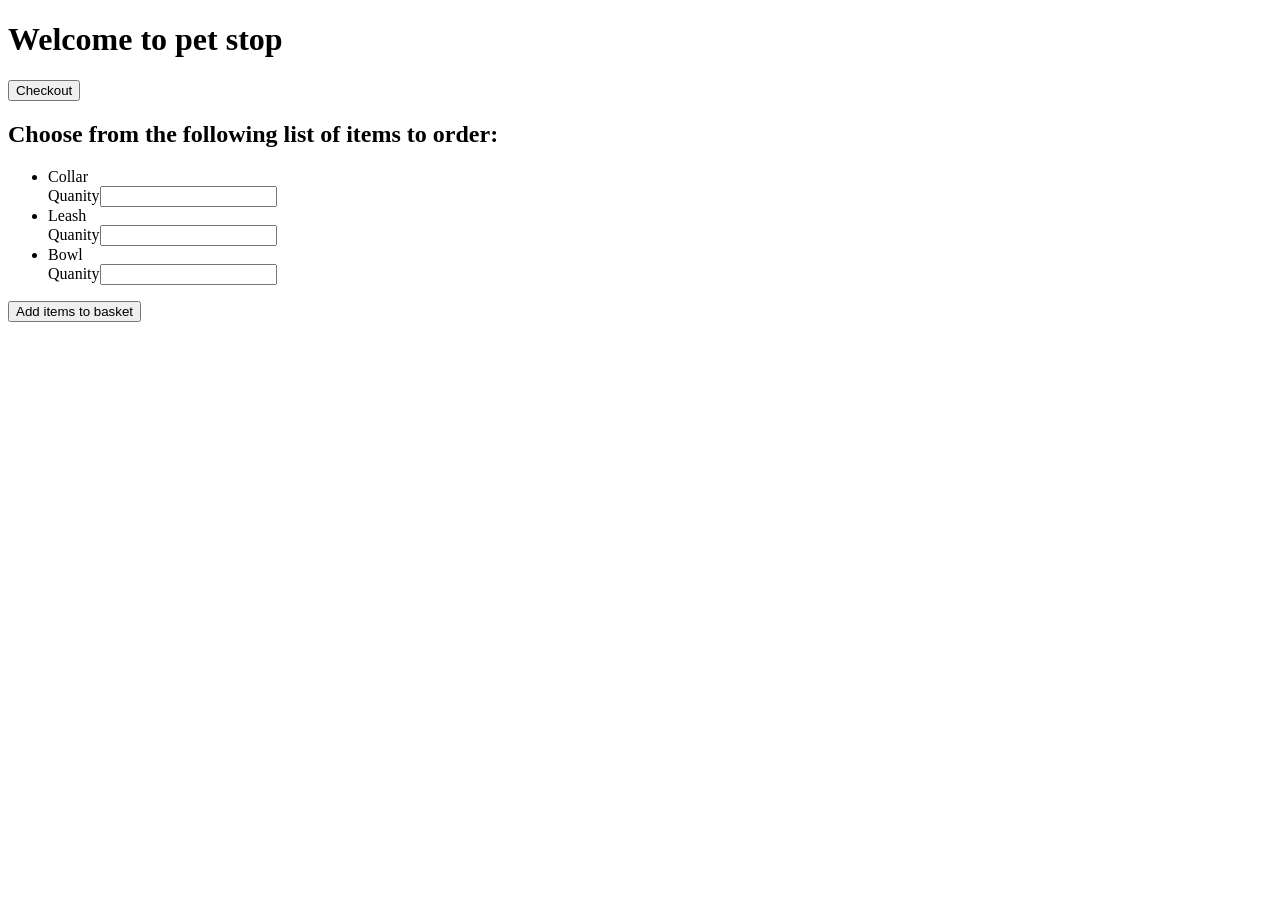
==== frontend/index.html @ eb8e64b0 "built frontend with custom forms to send post request to backend for orders" ====
<!DOCTYPE html>
<html>
    <head>
        <title> Pet Stop</title>
    </head>

    <body>
        <h1>Welcome to pet stop</h1>
        <button onclick="document.location='./orderPage.html'">Checkout</button>
        <h2>Choose from the following list of items to order:</h2>

        <ul>
            <li>Collar</li><label for="collarQuantity">Quanity</label><input type="number" id="collarQuantity">
            <li>Leash</li><label for="leashQuantity">Quanity</label><input type="number" id="leashQuantity">
            <li>Bowl</li><label for="bowlQuantity">Quanity</label><input type="number" id="bowlQuantity">
        </ul>

        <button onclick="saveItems()">Add items to basket</button>

        <script src="./basket.js"></script>
    </body>
</html>
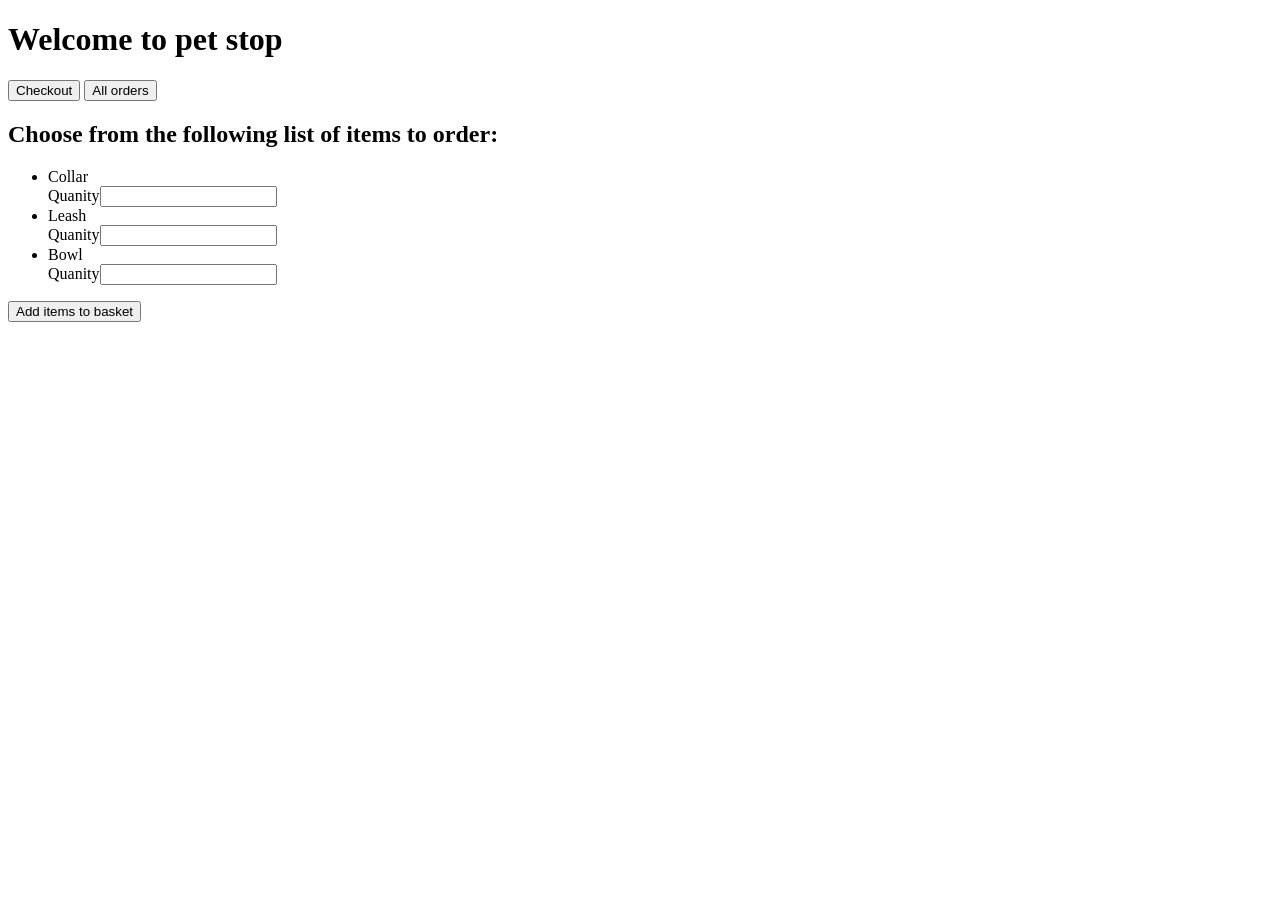
==== commit 7c9ac5ec: "render html table from json response" ====
--- a/frontend/index.html
+++ b/frontend/index.html
@@ -7,6 +7,7 @@
     <body>
         <h1>Welcome to pet stop</h1>
         <button onclick="document.location='./orderPage.html'">Checkout</button>
+        <button onclick="document.location='./allOrders.html'">All orders</button>
         <h2>Choose from the following list of items to order:</h2>
 
         <ul>
@@ -18,5 +19,6 @@
         <button onclick="saveItems()">Add items to basket</button>
 
         <script src="./basket.js"></script>
+        <script src="./order.js"></script>
     </body>
 </html>
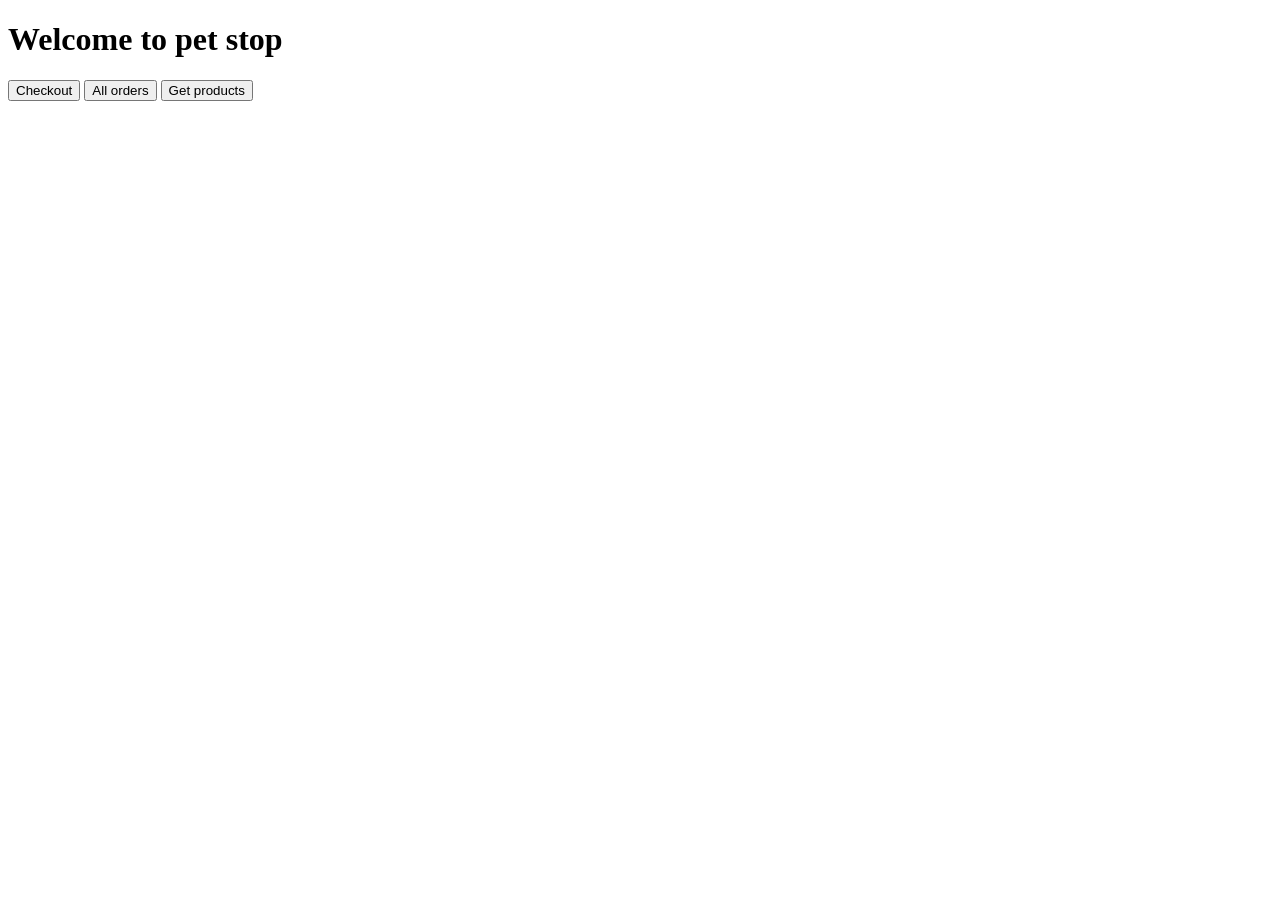
==== commit 81803d32: "fetch products from backend to display in index" ====
--- a/frontend/index.html
+++ b/frontend/index.html
@@ -1,23 +1,23 @@
 <!DOCTYPE html>
+<meta charset="UTF-8">
 <html>
     <head>
         <title> Pet Stop</title>
+        <link rel="stylesheet" type="text/css" href="./style.css">
     </head>
 
     <body>
         <h1>Welcome to pet stop</h1>
         <button onclick="document.location='./orderPage.html'">Checkout</button>
         <button onclick="document.location='./allOrders.html'">All orders</button>
-        <h2>Choose from the following list of items to order:</h2>
 
-        <ul>
-            <li>Collar</li><label for="collarQuantity">Quanity</label><input type="number" id="collarQuantity">
-            <li>Leash</li><label for="leashQuantity">Quanity</label><input type="number" id="leashQuantity">
-            <li>Bowl</li><label for="bowlQuantity">Quanity</label><input type="number" id="bowlQuantity">
-        </ul>
-
-        <button onclick="saveItems()">Add items to basket</button>
-
+        <button onclick="getProducts()">Get products</button>
+        <div class="container">
+            <div id="product-container">
+                
+            </div>
+        </div>
+        <script src="./products.js"></script>
         <script src="./basket.js"></script>
         <script src="./order.js"></script>
     </body>
--- a/frontend/style.css
+++ b/frontend/style.css
@@ -0,0 +1,46 @@
+table{
+    border-collapse:  collapse;
+    border: 2px solid rgb(140, 140, 140);
+    font-family: sans-serif;
+    font-size: 0.8rem;
+    letter-spacing: 1px;
+}
+
+caption{
+    caption-side: bottom;
+    padding: 10px;
+    font-weight: bold;
+}
+
+thead,
+tfoot{
+      background-color: rgb(228 240 245);
+}
+
+th,
+td {
+  border: 1px solid rgb(160 160 160);
+  padding: 8px 10px;
+}
+
+td:last-of-type {
+  text-align: center;
+}
+
+tbody > tr:nth-of-type(even) {
+  background-color: rgb(237 238 242);
+}
+
+tfoot th {
+  text-align: right;
+}
+
+tfoot td {
+  font-weight: bold;
+}
+
+.fit-picture{
+  width: 200px;
+  height: 200px;
+  display: block;
+}
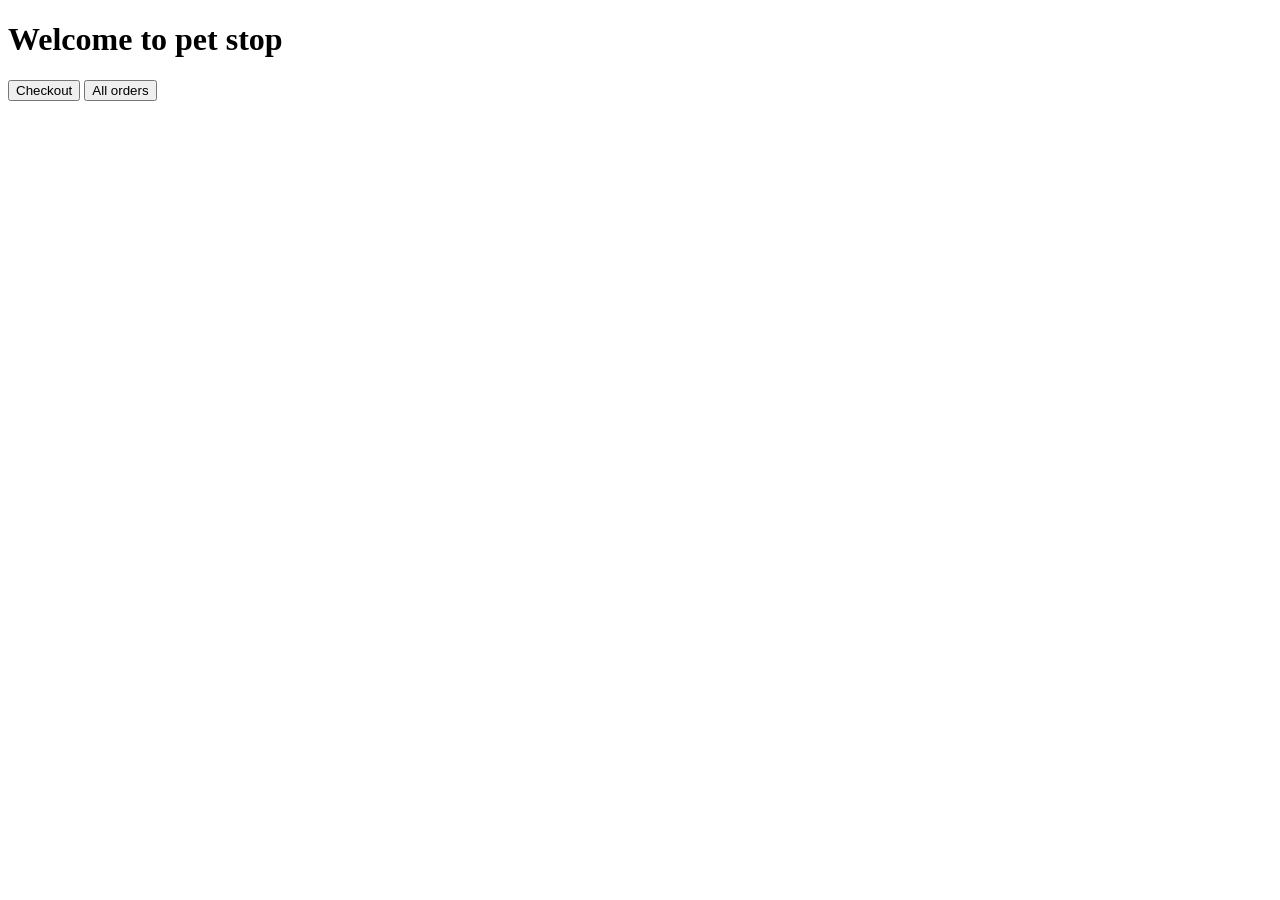
==== commit 715aed3a: "remove products from basket and products display in index automatically" ====
--- a/frontend/index.html
+++ b/frontend/index.html
@@ -11,7 +11,6 @@
         <button onclick="document.location='./orderPage.html'">Checkout</button>
         <button onclick="document.location='./allOrders.html'">All orders</button>
 
-        <button onclick="getProducts()">Get products</button>
         <div class="container">
             <div id="product-container">
                 
